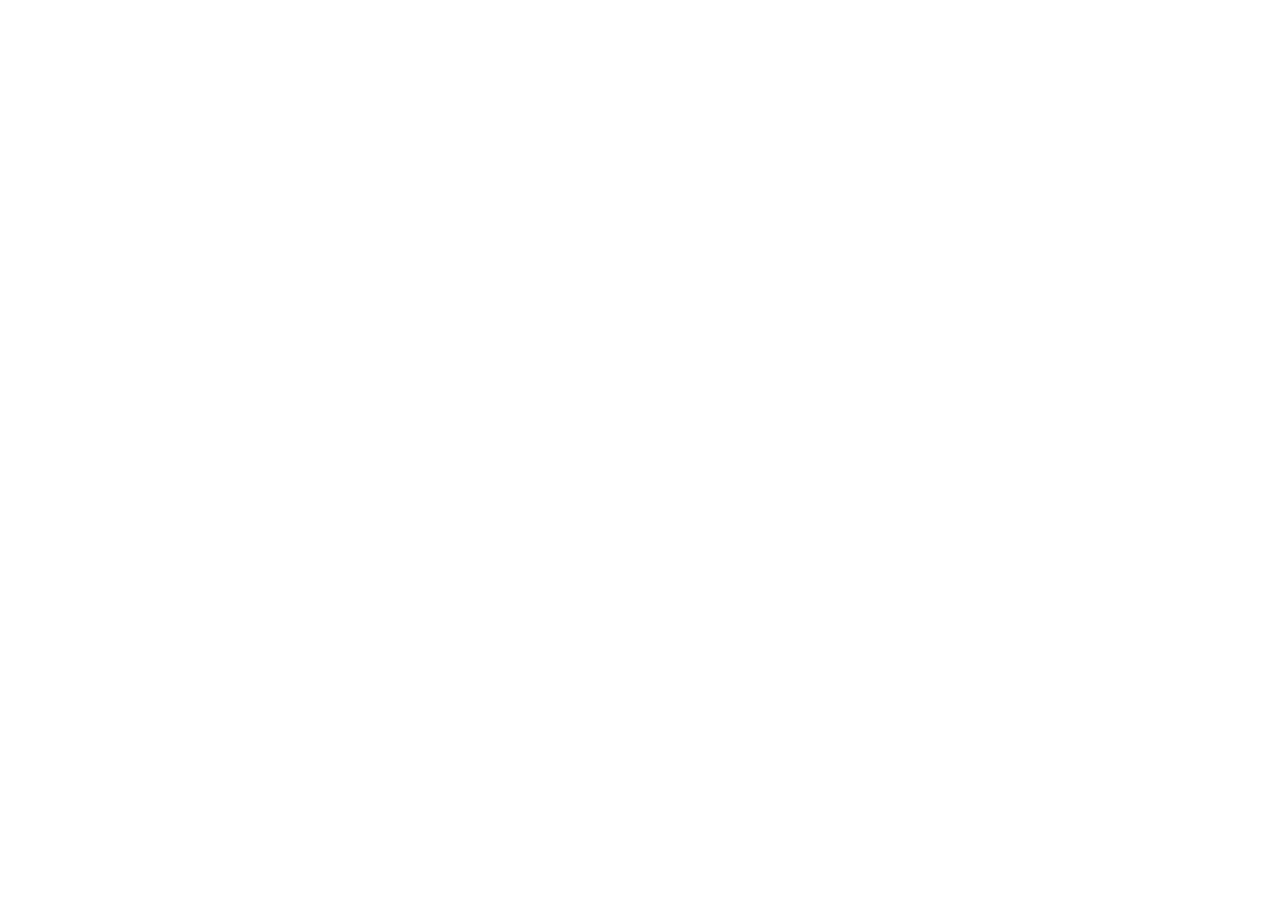
==== index.html @ d6e4a947 "Rename shopall.html to index.html" ====
<!DOCTYPE html>
<html lang="en">
<head>
    <meta charset="UTF-8">
    <meta http-equiv="X-UA-Compatible" content="IE=edge">
    <meta name="viewport" content="width=device-width, initial-scale=1.0">
    <link rel="stylesheet" type="text/css" href="etsystyle.css"> 
    <title>shopall</title>
</head>
<body>
    
</body>
</html>
---- etsystyle.css ----
body{
    font-family:'Gill Sans', 'Gill Sans MT', Calibri, 'Trebuchet MS', sans-serif;
}
#wrapper{
    width: 90%;
    margin: auto;
    background-color: aliceblue;
}
header{
background-color: lightpink;
text-align: center;
color:honeydew;
padding: 20px;
}
nav{
    text-align: center;

}
img {
    border: 1px solid #ddd;
    border-radius: 15px;
    padding: 5px;
    width: 50px;
    margin-top: 15px;
    position:relative;
    top: 2px;
  }
  
nav a{
    display: inline-block;
    text-decoration: none;
    padding: 10px;
    font-weight: bold;
    color: brown;
}
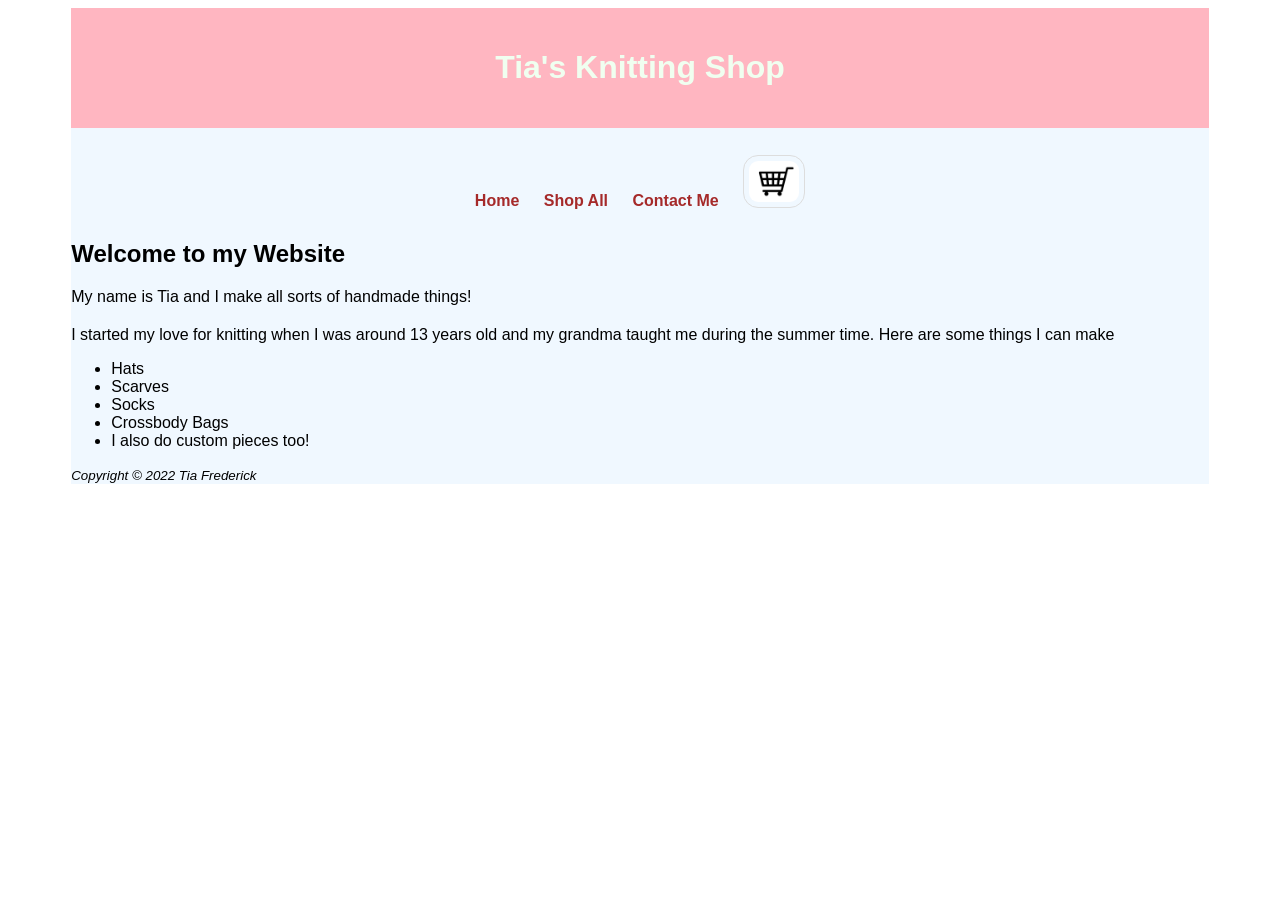
==== commit 3f20f5d0: "Rename index1.html to index.html" ====
--- a/index.html
+++ b/index.html
@@ -1,13 +1,61 @@
 <!DOCTYPE html>
 <html lang="en">
+
 <head>
     <meta charset="UTF-8">
     <meta http-equiv="X-UA-Compatible" content="IE=edge">
     <meta name="viewport" content="width=device-width, initial-scale=1.0">
+    <title>Tia's Etsy Shop</title>
+    <link rel="shortcut icon" href="curlyhair.ico" type="image/x-icon">
     <link rel="stylesheet" type="text/css" href="etsystyle.css"> 
-    <title>shopall</title>
 </head>
+
 <body>
-    
+    <div id="wrapper">
+        <header> <!-- header -->
+            <h1>
+                Tia's Knitting Shop
+            </h1>
+        </header>
+        <nav> <!-- Nav -->
+            <a href="homepage.html"> Home </a>
+            <a href="index.html"> Shop All </a>
+            <a href="contactme.html"> Contact Me </a>
+            <a href="Checkout.html"> <img src="shopping-cart-icon-illustration-free-vector.webp"
+                    alt="shopping cart">
+                    <!-- image credit
+                    https://www.vectorstock.com/royalty-free-vector/cartoon-girl-with-curly-hair-and-headband-vector-28006288
+                https://www.vecteezy.com/free-vector/cart -->
+            </a>
+
+        </nav>
+        <h2> Welcome to my Website</h2>
+        <p>
+
+            My name is Tia and I make all sorts of handmade things!
+        </p>
+        <main>
+            <h2></h2>
+            <p>
+               I started my love for knitting when I was around 13 years old and my grandma taught me during the summer time.
+               Here are some things I can make
+            </p>
+            <ul> 
+                <li>Hats</li>
+                <li>Scarves</li>
+                <li>Socks</li>
+                <li>Crossbody Bags</li>
+                <li>I also do custom pieces too!</li>
+            </ul>
+        </main><!-- main -->
+        <footer>
+            <small>
+                <i>
+                    Copyright &copy; 2022 Tia Frederick
+                </i>
+            </small>
+        </footer><!-- footer -->
+    </div>
 </body>
+
 </html>
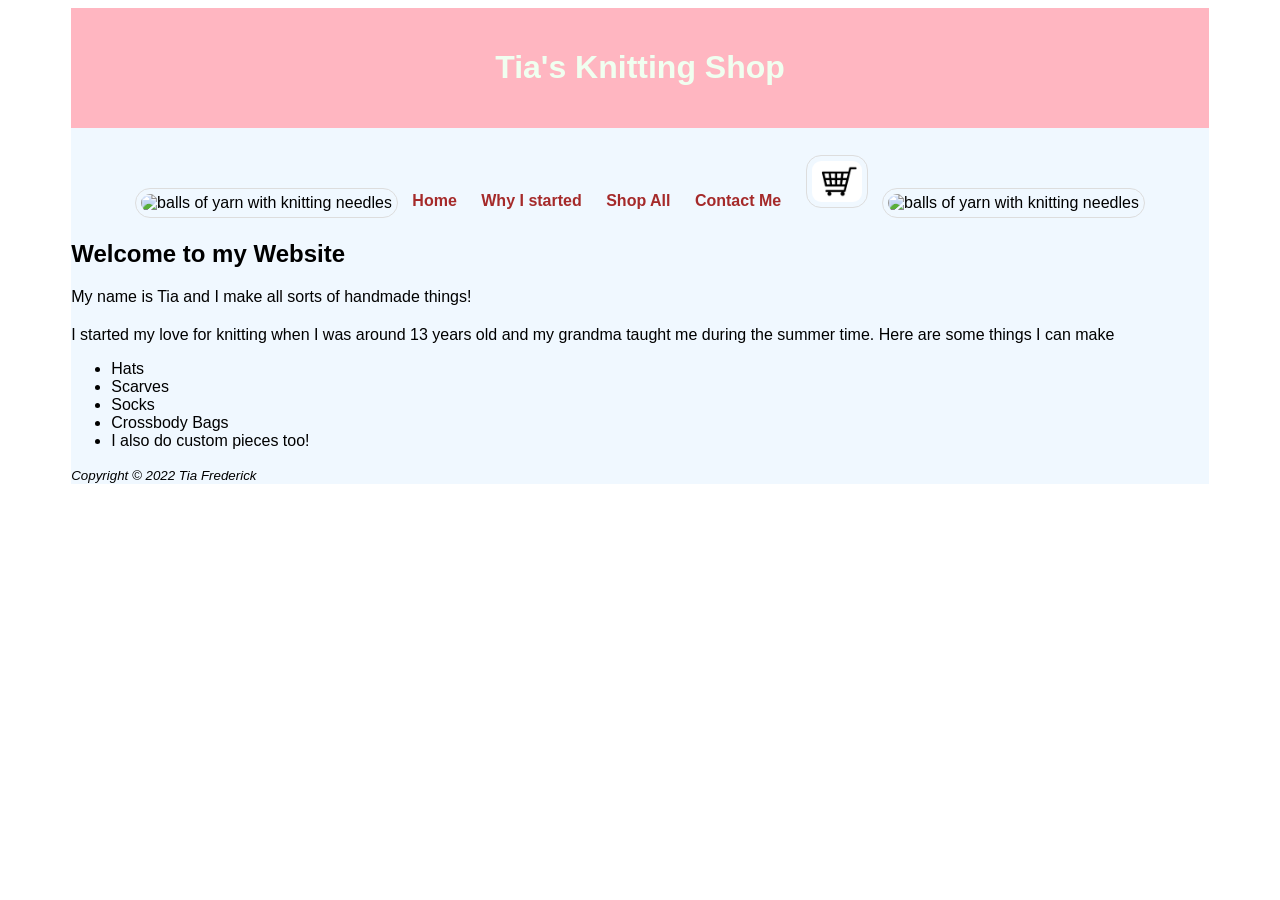
==== commit ee892814: "Update index.html" ====
--- a/index.html
+++ b/index.html
@@ -11,6 +11,7 @@
 </head>
 
 <body>
+    <body>
     <div id="wrapper">
         <header> <!-- header -->
             <h1>
@@ -18,16 +19,19 @@
             </h1>
         </header>
         <nav> <!-- Nav -->
-            <a href="homepage.html"> Home </a>
-            <a href="index.html"> Shop All </a>
+            <img src="pngwing.com.png" alt="balls of yarn with knitting needles">
+            <a href="home.html"> Home</a>
+            <a href="homepage.html"> Why I started </a>
+            <a href="shopall.html"> Shop All </a>
             <a href="contactme.html"> Contact Me </a>
             <a href="Checkout.html"> <img src="shopping-cart-icon-illustration-free-vector.webp"
                     alt="shopping cart">
-                    <!-- image credit
+                <!-- image credit
                     https://www.vectorstock.com/royalty-free-vector/cartoon-girl-with-curly-hair-and-headband-vector-28006288
-                https://www.vecteezy.com/free-vector/cart -->
+                https://www.vecteezy.com/free-vector/cart 
+            https://www.pngwing.com/en/free-png-zupua -->
             </a>
-
+            <img src="pngwing.com.png" alt="balls of yarn with knitting needles">
         </nav>
         <h2> Welcome to my Website</h2>
         <p>
@@ -37,10 +41,11 @@
         <main>
             <h2></h2>
             <p>
-               I started my love for knitting when I was around 13 years old and my grandma taught me during the summer time.
-               Here are some things I can make
+                I started my love for knitting when I was around 13 years old and my grandma taught me during the summer
+                time.
+                Here are some things I can make
             </p>
-            <ul> 
+            <ul>
                 <li>Hats</li>
                 <li>Scarves</li>
                 <li>Socks</li>
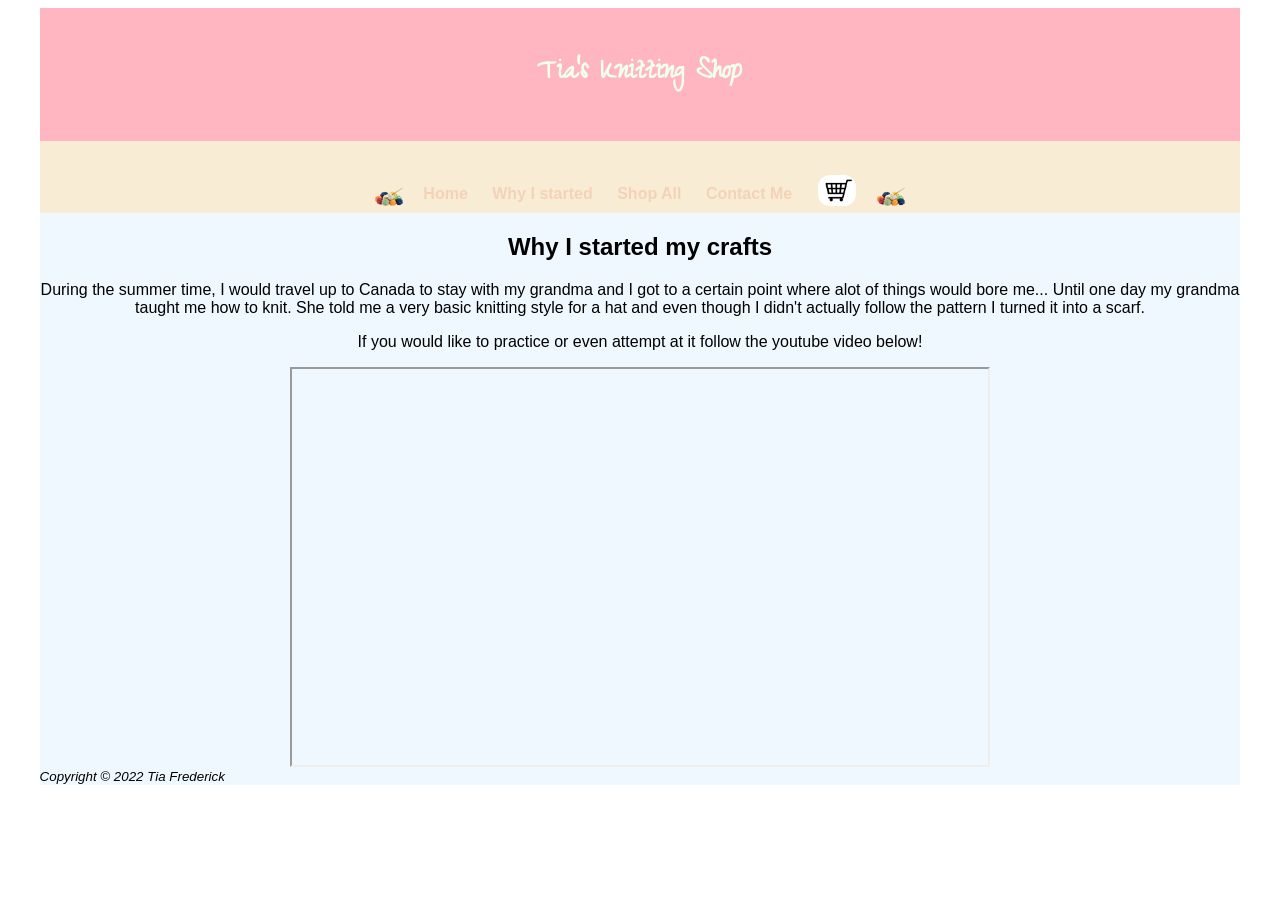
==== commit a52e0ca7: "Rename index1.html to index.html" ====
--- a/index.html
+++ b/index.html
@@ -1,17 +1,13 @@
 <!DOCTYPE html>
 <html lang="en">
-
 <head>
     <meta charset="UTF-8">
     <meta http-equiv="X-UA-Compatible" content="IE=edge">
     <meta name="viewport" content="width=device-width, initial-scale=1.0">
-    <title>Tia's Etsy Shop</title>
-    <link rel="shortcut icon" href="curlyhair.ico" type="image/x-icon">
     <link rel="stylesheet" type="text/css" href="etsystyle.css"> 
+    <title>Why I started</title>
 </head>
-
 <body>
-    <body>
     <div id="wrapper">
         <header> <!-- header -->
             <h1>
@@ -20,7 +16,7 @@
         </header>
         <nav> <!-- Nav -->
             <img src="pngwing.com.png" alt="balls of yarn with knitting needles">
-            <a href="home.html"> Home</a>
+            <a href="home.html"> Home </a>
             <a href="homepage.html"> Why I started </a>
             <a href="shopall.html"> Shop All </a>
             <a href="contactme.html"> Contact Me </a>
@@ -28,30 +24,26 @@
                     alt="shopping cart">
                 <!-- image credit
                     https://www.vectorstock.com/royalty-free-vector/cartoon-girl-with-curly-hair-and-headband-vector-28006288
-                https://www.vecteezy.com/free-vector/cart 
-            https://www.pngwing.com/en/free-png-zupua -->
+                https://www.vecteezy.com/free-vector/cart -->
             </a>
             <img src="pngwing.com.png" alt="balls of yarn with knitting needles">
         </nav>
-        <h2> Welcome to my Website</h2>
+        <h2> Why I started my crafts</h2>
         <p>
-
-            My name is Tia and I make all sorts of handmade things!
-        </p>
+            During the summer time, I would travel up to Canada to stay with my grandma and I got to a certain point
+            where alot of things would bore me... Until one day my grandma taught me how to knit. She told me a very
+            basic knitting style for a hat and even though I didn't actually follow the pattern I turned it into a
+            scarf. </p>
         <main>
-            <h2></h2>
+        
             <p>
-                I started my love for knitting when I was around 13 years old and my grandma taught me during the summer
-                time.
-                Here are some things I can make
+                If you would like to practice or even attempt at it follow the youtube video below!
             </p>
-            <ul>
-                <li>Hats</li>
-                <li>Scarves</li>
-                <li>Socks</li>
-                <li>Crossbody Bags</li>
-                <li>I also do custom pieces too!</li>
-            </ul>
+            <div class="video">
+                <iframe width="700" height="400" src="https://www.youtube.com/embed/p_R1UDsNOMk"
+                    title="How to knit for learners">
+                </iframe>
+            </div>
         </main><!-- main -->
         <footer>
             <small>
--- a/etsystyle.css
+++ b/etsystyle.css
@@ -1,35 +1,82 @@
-body{
-    font-family:'Gill Sans', 'Gill Sans MT', Calibri, 'Trebuchet MS', sans-serif;
+@import url('https://fonts.googleapis.com/css2?family=Quicksand:wght@300;400;500&family=Zeyada&display=swap');
+
+* {box-sizing: border-box;
 }
-#wrapper{
-    width: 90%;
+body {
+    font-family: 'Gill Sans', 'Gill Sans MT', 'Trebuchet MS', sans-serif;
+}
+
+#wrapper {
+    width: 95%;
     margin: auto;
     background-color: aliceblue;
 }
-header{
-background-color: lightpink;
-text-align: center;
-color:honeydew;
-padding: 20px;
+
+header {
+    background-color: lightpink;
+    text-align: center;
+    color: honeydew;
+    padding: 20px;
+    font-family: 'Zeyada', cursive;
 }
-nav{
+header a:hover{
+    transition: all;
+}
+h1{
+    transition: .5s ease-in;
+}
+h2{
     text-align: center;
-
 }
-img {
-    border: 1px solid #ddd;
-    border-radius: 15px;
-    padding: 5px;
-    width: 50px;
-    margin-top: 15px;
-    position:relative;
-    top: 2px;
-  }
-  
-nav a{
+nav {
+    text-align: center;
+    background-color: #f8edd4;
+}
+nav a {
     display: inline-block;
     text-decoration: none;
     padding: 10px;
     font-weight: bold;
-    color: brown;
-}+}
+nav a:link{
+    transition: .9s;
+    color: #f4d2b7;
+  }
+  nav a:visited{
+    transition:.5s;
+    color: #efdfa9;
+  }
+  nav a:hover{
+    transition: .5s;
+    color: #f3d0d0;
+  }
+  nav img {
+    border: .5px;
+    border-radius: 13px;
+    padding: 1px;
+    width: 40px;
+    margin-top: 15px;
+    position: relative;
+    top: 8px;
+}
+p{ 
+    text-align: center;
+}
+.column{
+    float: left;
+    width: 33.33%;
+    padding: 5px;
+}
+.row::after{
+    content:"";
+    clear: both;
+    display: table;
+}
+
+iframe {
+    display: block;
+    margin: 0 auto;
+}
+.clearfix {
+    clear: both;
+}
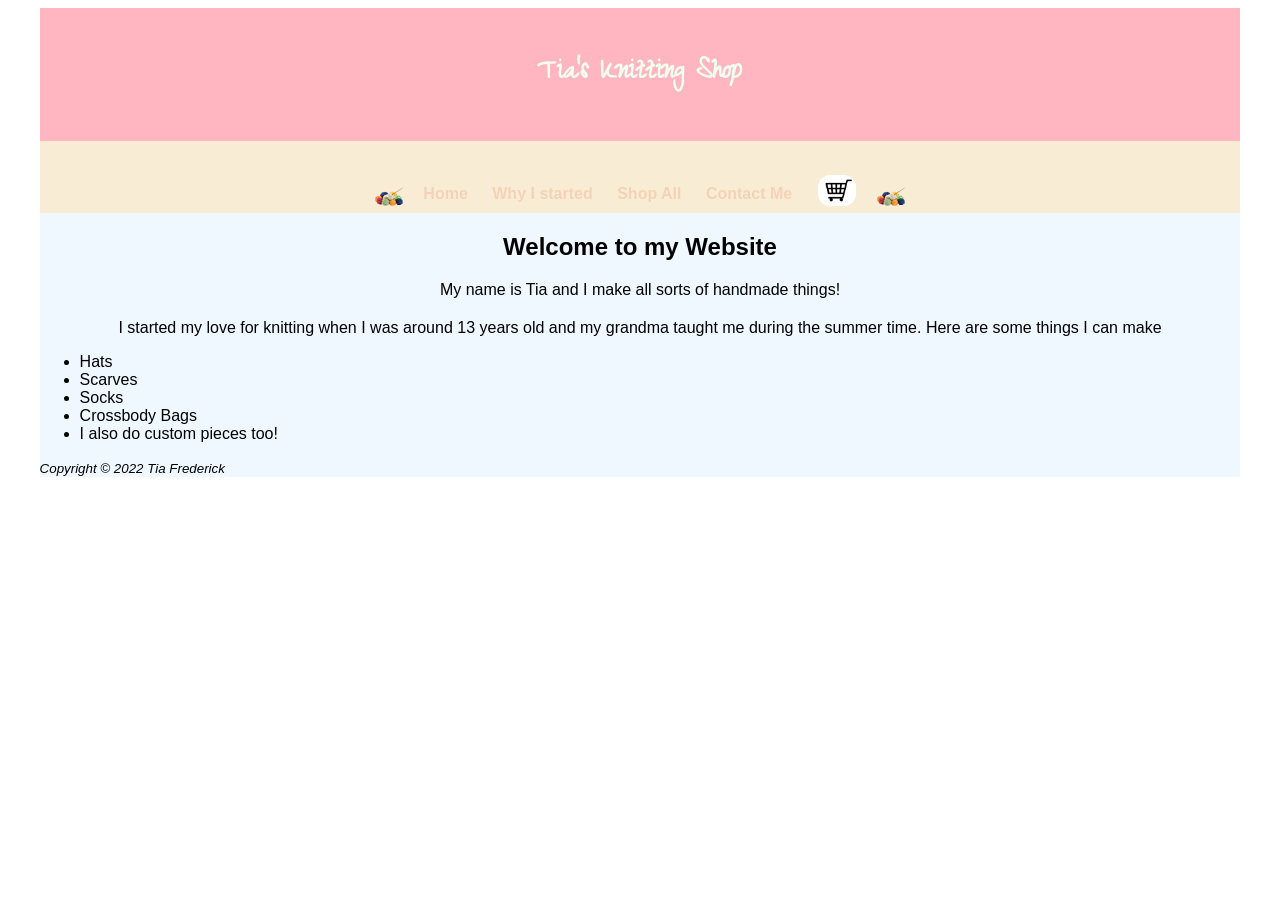
==== commit f91f13fa: "Rename home.html to index.html" ====
--- a/index.html
+++ b/index.html
@@ -1,13 +1,17 @@
 <!DOCTYPE html>
 <html lang="en">
+
 <head>
     <meta charset="UTF-8">
     <meta http-equiv="X-UA-Compatible" content="IE=edge">
     <meta name="viewport" content="width=device-width, initial-scale=1.0">
+    <title>Tia's Etsy Shop</title>
+    <link rel="shortcut icon" href="curlyhair.ico" type="image/x-icon">
     <link rel="stylesheet" type="text/css" href="etsystyle.css"> 
-    <title>Why I started</title>
 </head>
+
 <body>
+    <body>
     <div id="wrapper">
         <header> <!-- header -->
             <h1>
@@ -16,7 +20,7 @@
         </header>
         <nav> <!-- Nav -->
             <img src="pngwing.com.png" alt="balls of yarn with knitting needles">
-            <a href="home.html"> Home </a>
+            <a href="home.html"> Home</a>
             <a href="homepage.html"> Why I started </a>
             <a href="shopall.html"> Shop All </a>
             <a href="contactme.html"> Contact Me </a>
@@ -24,26 +28,30 @@
                     alt="shopping cart">
                 <!-- image credit
                     https://www.vectorstock.com/royalty-free-vector/cartoon-girl-with-curly-hair-and-headband-vector-28006288
-                https://www.vecteezy.com/free-vector/cart -->
+                https://www.vecteezy.com/free-vector/cart 
+            https://www.pngwing.com/en/free-png-zupua -->
             </a>
             <img src="pngwing.com.png" alt="balls of yarn with knitting needles">
         </nav>
-        <h2> Why I started my crafts</h2>
+        <h2> Welcome to my Website</h2>
         <p>
-            During the summer time, I would travel up to Canada to stay with my grandma and I got to a certain point
-            where alot of things would bore me... Until one day my grandma taught me how to knit. She told me a very
-            basic knitting style for a hat and even though I didn't actually follow the pattern I turned it into a
-            scarf. </p>
+
+            My name is Tia and I make all sorts of handmade things!
+        </p>
         <main>
-        
+            <h2></h2>
             <p>
-                If you would like to practice or even attempt at it follow the youtube video below!
+                I started my love for knitting when I was around 13 years old and my grandma taught me during the summer
+                time.
+                Here are some things I can make
             </p>
-            <div class="video">
-                <iframe width="700" height="400" src="https://www.youtube.com/embed/p_R1UDsNOMk"
-                    title="How to knit for learners">
-                </iframe>
-            </div>
+            <ul>
+                <li>Hats</li>
+                <li>Scarves</li>
+                <li>Socks</li>
+                <li>Crossbody Bags</li>
+                <li>I also do custom pieces too!</li>
+            </ul>
         </main><!-- main -->
         <footer>
             <small>
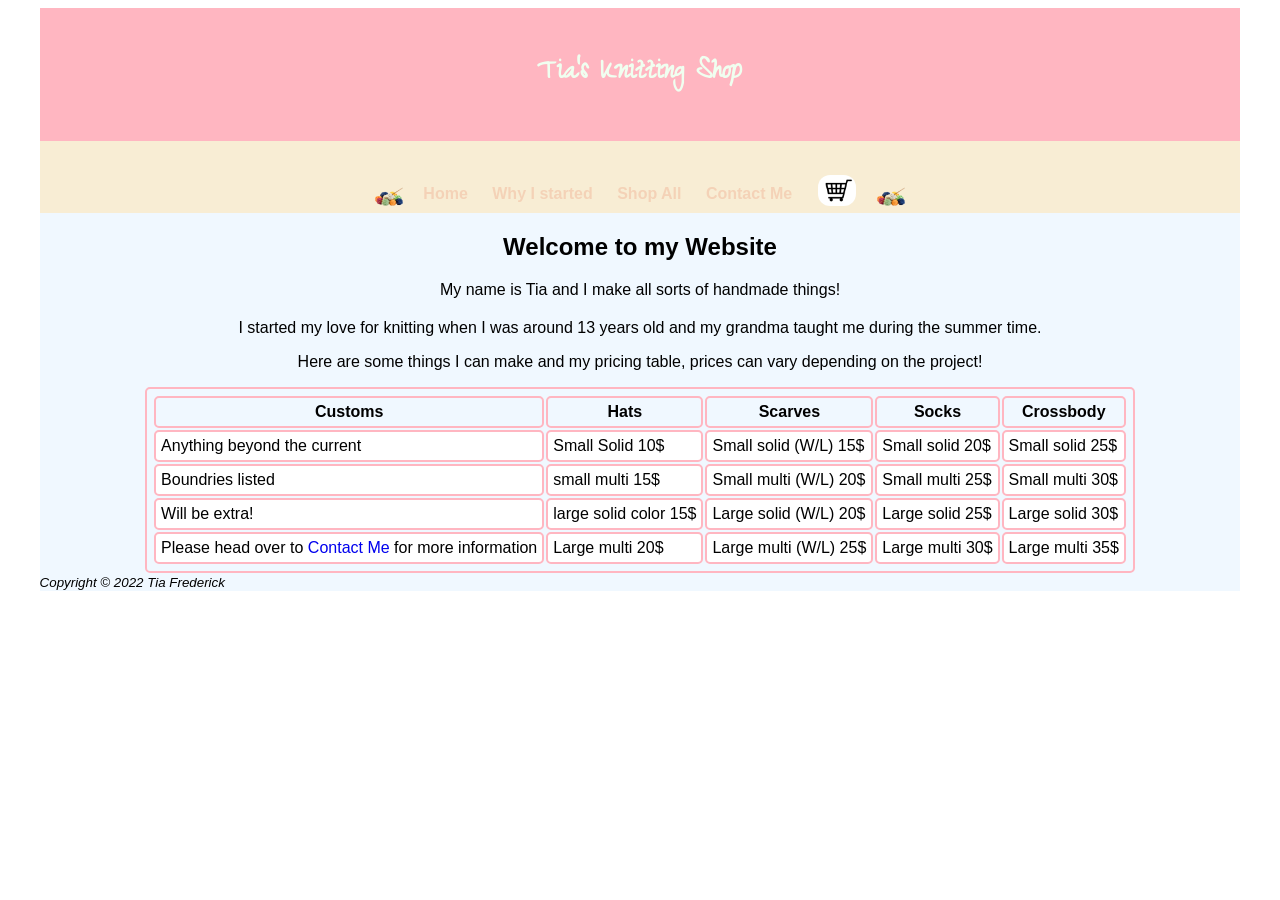
==== commit 5f31b290: "Update index.html" ====
--- a/index.html
+++ b/index.html
@@ -5,13 +5,12 @@
     <meta charset="UTF-8">
     <meta http-equiv="X-UA-Compatible" content="IE=edge">
     <meta name="viewport" content="width=device-width, initial-scale=1.0">
-    <title>Tia's Etsy Shop</title>
+    <title> Tia's Etsy Shop</title>
     <link rel="shortcut icon" href="curlyhair.ico" type="image/x-icon">
-    <link rel="stylesheet" type="text/css" href="etsystyle.css"> 
+    <link rel="stylesheet" type="text/css" href="etsystyle.css">
 </head>
 
 <body>
-    <body>
     <div id="wrapper">
         <header> <!-- header -->
             <h1>
@@ -21,11 +20,12 @@
         <nav> <!-- Nav -->
             <img src="pngwing.com.png" alt="balls of yarn with knitting needles">
             <a href="home.html"> Home</a>
-            <a href="homepage.html"> Why I started </a>
+            <a href="whyistarted.html"> Why I started </a>
             <a href="shopall.html"> Shop All </a>
             <a href="contactme.html"> Contact Me </a>
-            <a href="Checkout.html"> <img src="shopping-cart-icon-illustration-free-vector.webp"
+            <a href="https://www.etsy.com/shop/TiasKnitting?ref=seller-platform-mcnav"> <img src="shopping-cart-icon-illustration-free-vector.webp"
                     alt="shopping cart">
+
                 <!-- image credit
                     https://www.vectorstock.com/royalty-free-vector/cartoon-girl-with-curly-hair-and-headband-vector-28006288
                 https://www.vecteezy.com/free-vector/cart 
@@ -43,15 +43,54 @@
             <p>
                 I started my love for knitting when I was around 13 years old and my grandma taught me during the summer
                 time.
-                Here are some things I can make
             </p>
-            <ul>
-                <li>Hats</li>
-                <li>Scarves</li>
-                <li>Socks</li>
-                <li>Crossbody Bags</li>
-                <li>I also do custom pieces too!</li>
-            </ul>
+                <p>
+                Here are some things I can make and my pricing table, prices can vary depending on the project!
+                
+            </p>
+                <table class="prices">
+                    <thead>
+                    <tr>
+                        <th>Customs</th>
+                        <th>Hats</th>
+                        <th>Scarves</th>
+                        <th>Socks</th>
+                        <th>Crossbody </th>
+                    </tr>
+                    </thead>
+                    <tbody>
+                    <tr>
+                        <td>Anything beyond the current</td>
+                        <td>Small Solid 10$</td>
+                        <td>Small solid (W/L) 15$</td>
+                        <td> Small solid 20$ </td>
+                        <td>Small solid 25$ </td>
+                    </tr>
+                    <tr>
+                        <td>Boundries listed</td>
+                        <td>small multi 15$</td>
+                        <td>Small multi (W/L) 20$</td>
+                        <td>Small multi 25$ </td>
+                        <td>Small multi 30$ </td>
+                    </tr>
+                    <tr>
+                        <td>Will be extra!</td>
+                        <td>large solid color 15$</td>
+                        <td>Large solid (W/L) 20$</td>
+                        <td>Large solid 25$ </td>
+                        <td>Large solid 30$ </td>
+                    </tr>
+                    <tr>
+                        <td>
+                            Please head over to <a href="contactme.html"> Contact Me </a> for more information
+                        </td>
+                        <td>Large multi 20$</td>
+                        <td>Large multi (W/L) 25$</td>
+                        <td>Large multi 30$ </td>
+                        <td>Large multi 35$ </td>
+                    </tr>
+                    <tbody>
+                </table>
         </main><!-- main -->
         <footer>
             <small>
--- a/etsystyle.css
+++ b/etsystyle.css
@@ -1,7 +1,9 @@
 @import url('https://fonts.googleapis.com/css2?family=Quicksand:wght@300;400;500&family=Zeyada&display=swap');
 
-* {box-sizing: border-box;
+* {
+    box-sizing: border-box;
 }
+
 body {
     font-family: 'Gill Sans', 'Gill Sans MT', 'Trebuchet MS', sans-serif;
 }
@@ -19,38 +21,44 @@
     padding: 20px;
     font-family: 'Zeyada', cursive;
 }
-header a:hover{
-    transition: all;
-}
-h1{
-    transition: .5s ease-in;
-}
-h2{
+
+h2 {
     text-align: center;
 }
+
 nav {
     text-align: center;
     background-color: #f8edd4;
 }
+
 nav a {
     display: inline-block;
     text-decoration: none;
     padding: 10px;
     font-weight: bold;
 }
-nav a:link{
+
+a {
+    text-decoration: none;
+
+}
+
+nav a:link {
     transition: .9s;
     color: #f4d2b7;
-  }
-  nav a:visited{
-    transition:.5s;
-    color: #efdfa9;
-  }
-  nav a:hover{
+}
+
+nav a:visited {
+    transition: .5s;
+    color: #efd1a9;
+}
+
+nav a:hover {
     transition: .5s;
     color: #f3d0d0;
-  }
-  nav img {
+}
+
+nav img {
     border: .5px;
     border-radius: 13px;
     padding: 1px;
@@ -59,24 +67,115 @@
     position: relative;
     top: 8px;
 }
-p{ 
+
+.prices {
+    border: 2px solid #FFB6C1;
+    border-radius: 5px;
+    border-collapse: separate;
+    padding: 5px;
+    margin-left: auto;
+    margin-right: auto;
+}
+
+.prices th {
+    border: 2px solid #FFB6C1;
+    padding: 5px;
+    border-radius: 5px;
+
+}
+
+.prices td {
+    border: 2px solid #FFB6C1;
+    padding: 5px;
+    background: #FFFFFF;
+    border-radius: 5px;
+    box-shadow: #efd1a9 1px;
+}
+
+p {
     text-align: center;
 }
-.column{
+
+.column {
     float: left;
     width: 33.33%;
     padding: 5px;
 }
-.row::after{
-    content:"";
+
+.column2 {
+    float: left;
+    width: 25%;
+    padding: 5px;
+}
+
+.column3 {
+    float: left;
+    width: 33.33%;
+    padding: 5px;
+}
+
+.row::after {
+    content: "";
     clear: both;
     display: table;
+}
+
+.row2::after {
+    content: "";
+    clear: both;
+    display: table;
+}
+
+.row3::after {
+    content: "";
+    clear: both;
+    display: table;
+}
+
+.shrink img {
+    transition: 1s ease;
+}
+
+.shrink img:hover {
+    transform: scale(0.8);
+    transition: 1s ease;
 }
 
 iframe {
     display: block;
     margin: 0 auto;
 }
+
 .clearfix {
     clear: both;
 }
+
+div.form {
+    display: block;
+    text-align: center;
+    font-family: 'Zeyada', cursive;
+    font-size: 20px;
+}
+
+form {
+    display: inline-block;
+    margin-left: auto;
+    margin-right: auto;
+    text-align: left;
+}
+
+@media only screen and (max-width:800px) {
+
+    .prices {
+        width: 100%;
+    }
+    .video, iframe{
+        width: 100%
+    }
+}
+
+@media only screen and (max-width:500px) {
+    .video, iframe{
+        width: 100%
+    }    
+    }
